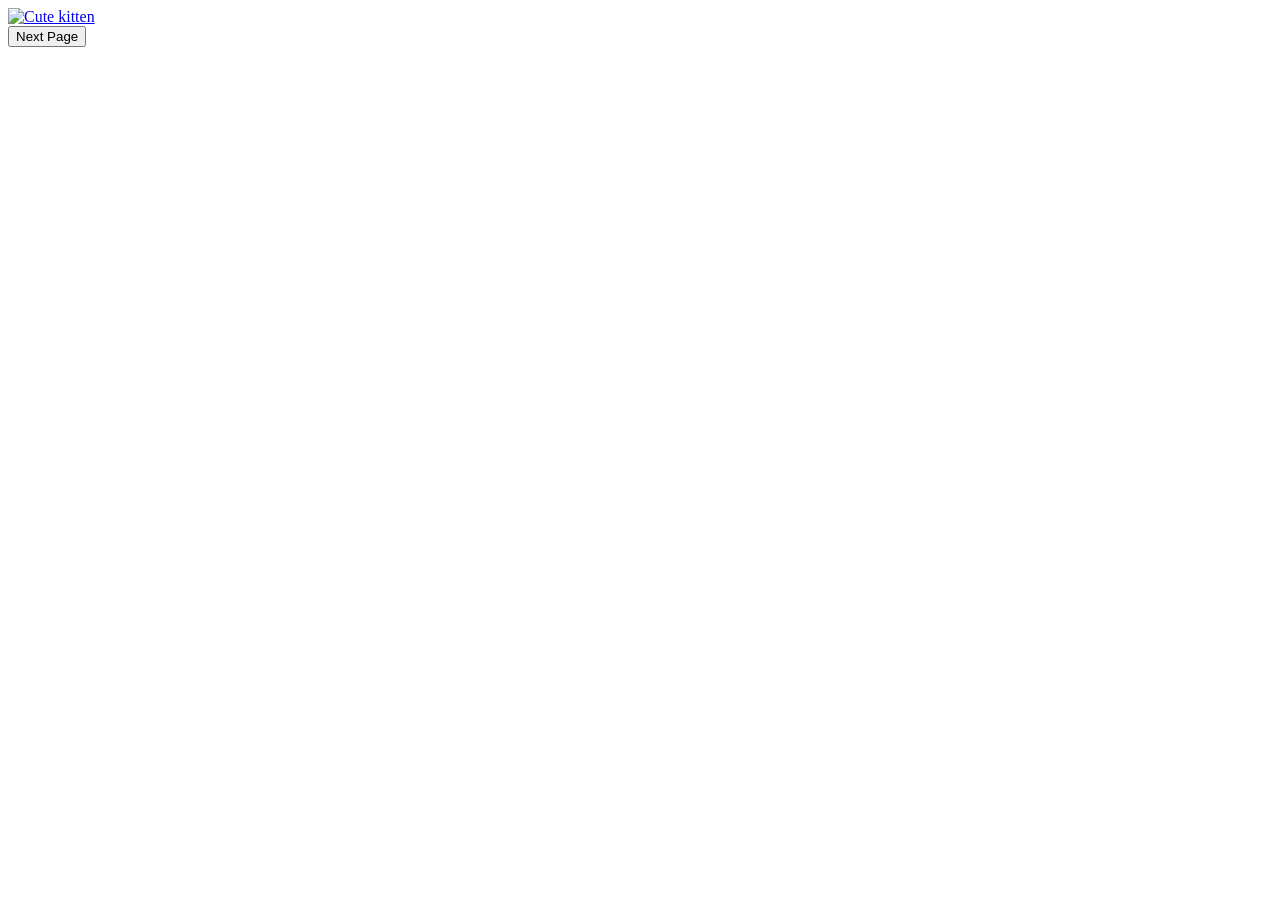
==== index.html @ 195bdda3 "made boiler plate" ====
<!DOCTYPE html>
<html lang="en">
<head>
    <meta charset="UTF-8">
    <meta name="viewport" content="width=device-width, initial-scale=1.0">
    <title>Document</title>
    <link rel="stylesheet" href="style.css">
</head>
<body>
    <a href="https://www.nationalgeographic.com/animals/reptiles/facts/bearded-dragon"><img src="images/IMG_2473.jpg" alt="Cute kitten"></a>
   <div class="button1">
        <a href="page2.html">
        <button>Next Page</button>
    </a>
    </div>
    
</body>
</html>
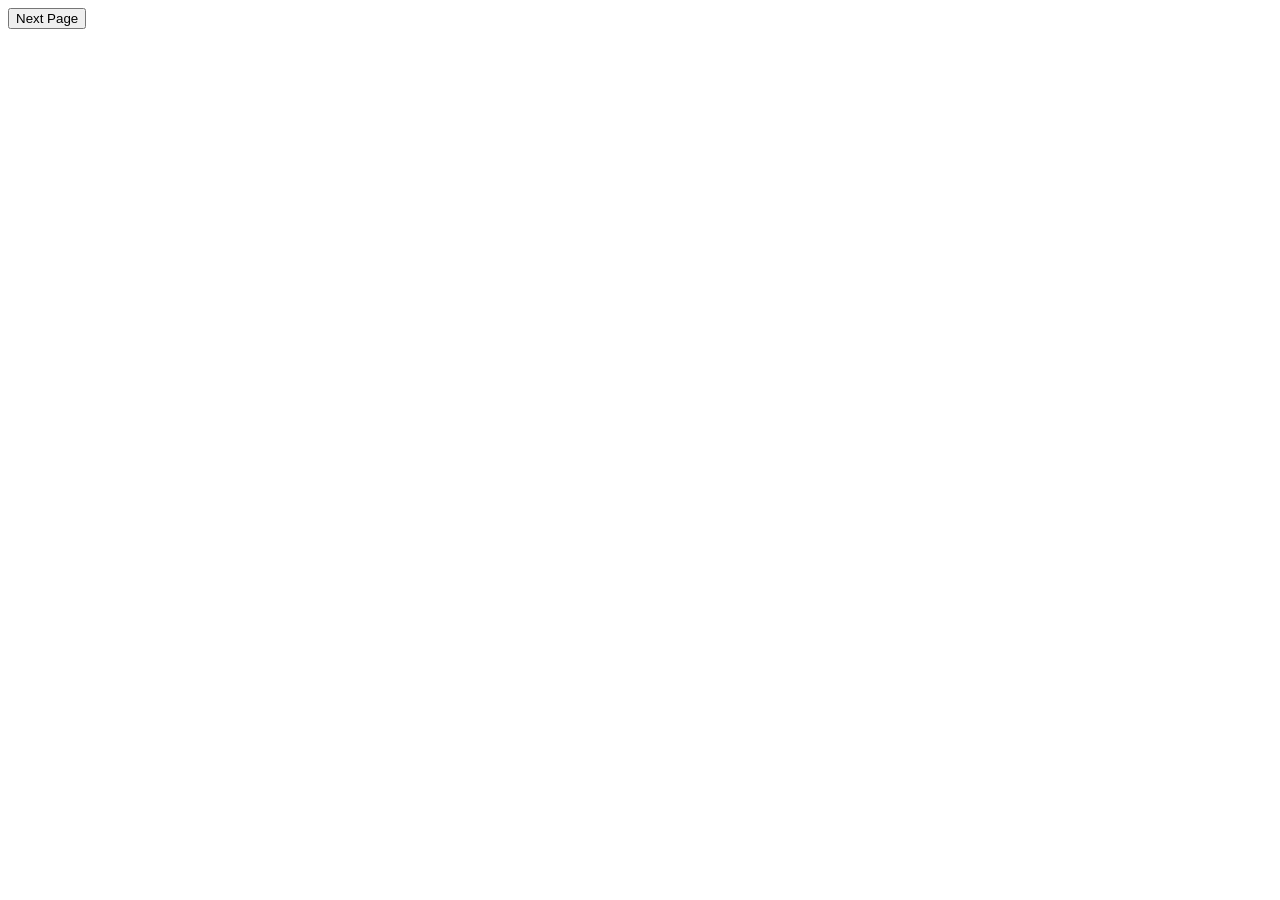
==== commit e34e5475: "made most of page 2" ====
--- a/index.html
+++ b/index.html
@@ -7,12 +7,15 @@
     <link rel="stylesheet" href="style.css">
 </head>
 <body>
-    <a href="https://www.nationalgeographic.com/animals/reptiles/facts/bearded-dragon"><img src="images/IMG_2473.jpg" alt="Cute kitten"></a>
+<section class="projects-section">
+        <title>All About Me</title>
+ </section>
+
    <div class="button1">
         <a href="page2.html">
         <button>Next Page</button>
     </a>
     </div>
-    
+
 </body>
 </html>
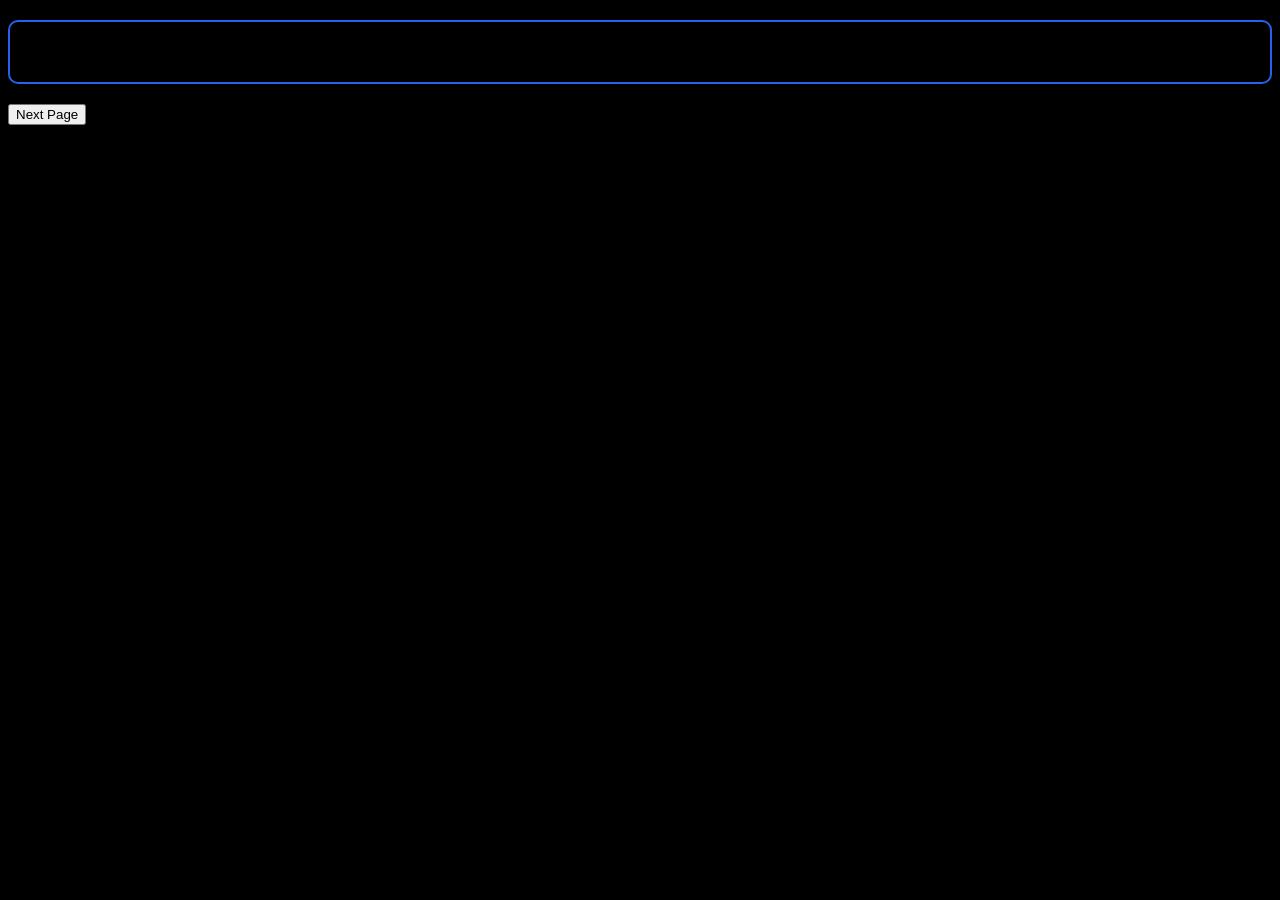
==== commit 193d44e5: "fixed spelling on css link" ====
--- a/index.html
+++ b/index.html
@@ -4,7 +4,7 @@
     <meta charset="UTF-8">
     <meta name="viewport" content="width=device-width, initial-scale=1.0">
     <title>Document</title>
-    <link rel="stylesheet" href="style.css">
+    <link rel="stylesheet" href="styles.css">
 </head>
 <body>
 <section class="projects-section">
--- a/styles.css
+++ b/styles.css
@@ -0,0 +1,11 @@
+body{
+    background-color: black;
+}
+
+.projects-section {
+    padding: 30px;
+    margin: 20px 0;
+    border: 2px solid #2563eb;
+    border-radius: 10px;
+    color: white;
+}
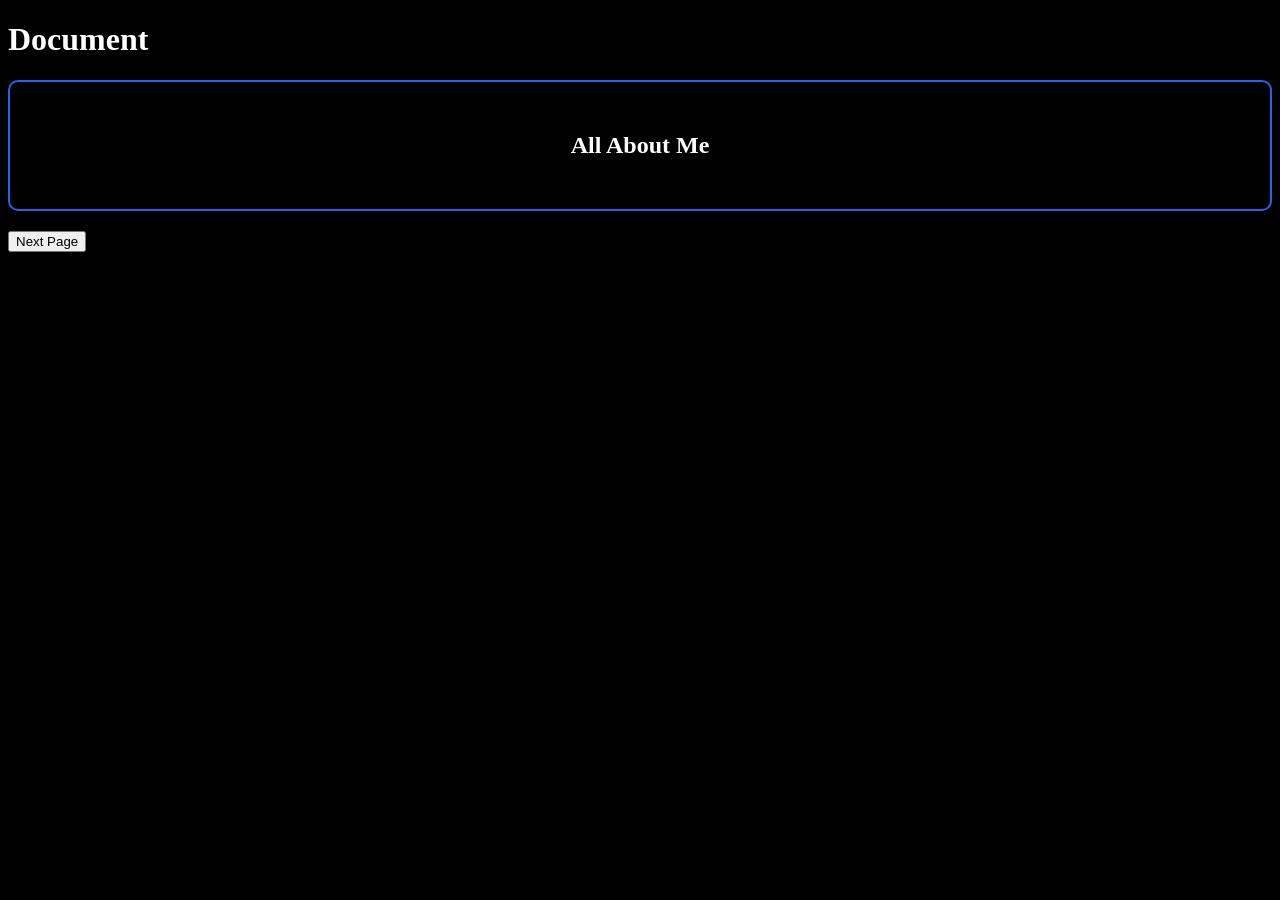
==== commit 5c6c7d62: "changed colors and added div around page 2 text" ====
--- a/index.html
+++ b/index.html
@@ -3,12 +3,12 @@
 <head>
     <meta charset="UTF-8">
     <meta name="viewport" content="width=device-width, initial-scale=1.0">
-    <title>Document</title>
+    <h1>Document</h1>
     <link rel="stylesheet" href="styles.css">
 </head>
 <body>
 <section class="projects-section">
-        <title>All About Me</title>
+        <h1>All About Me</h1>
  </section>
 
    <div class="button1">
--- a/styles.css
+++ b/styles.css
@@ -1,5 +1,6 @@
-body{
+body {
     background-color: black;
+    color: white;
 }
 
 .projects-section {
@@ -7,5 +8,29 @@
     margin: 20px 0;
     border: 2px solid #2563eb;
     border-radius: 10px;
+    text-align: center;
     color: white;
 }
+
+.projects-section h1{
+    color: white;
+    text-align: center;
+}
+
+.page2body {
+    background-color: black;
+    color: white;
+}
+
+.page2divbox {
+    background-color: black;
+    padding: 20px;
+    border: 2px solid #5eea67;
+    border-radius: 8px;
+    flex: 1 1 180px;
+}
+
+.page2divbox h3 {
+    color: white;
+    margin-top: 0;
+}
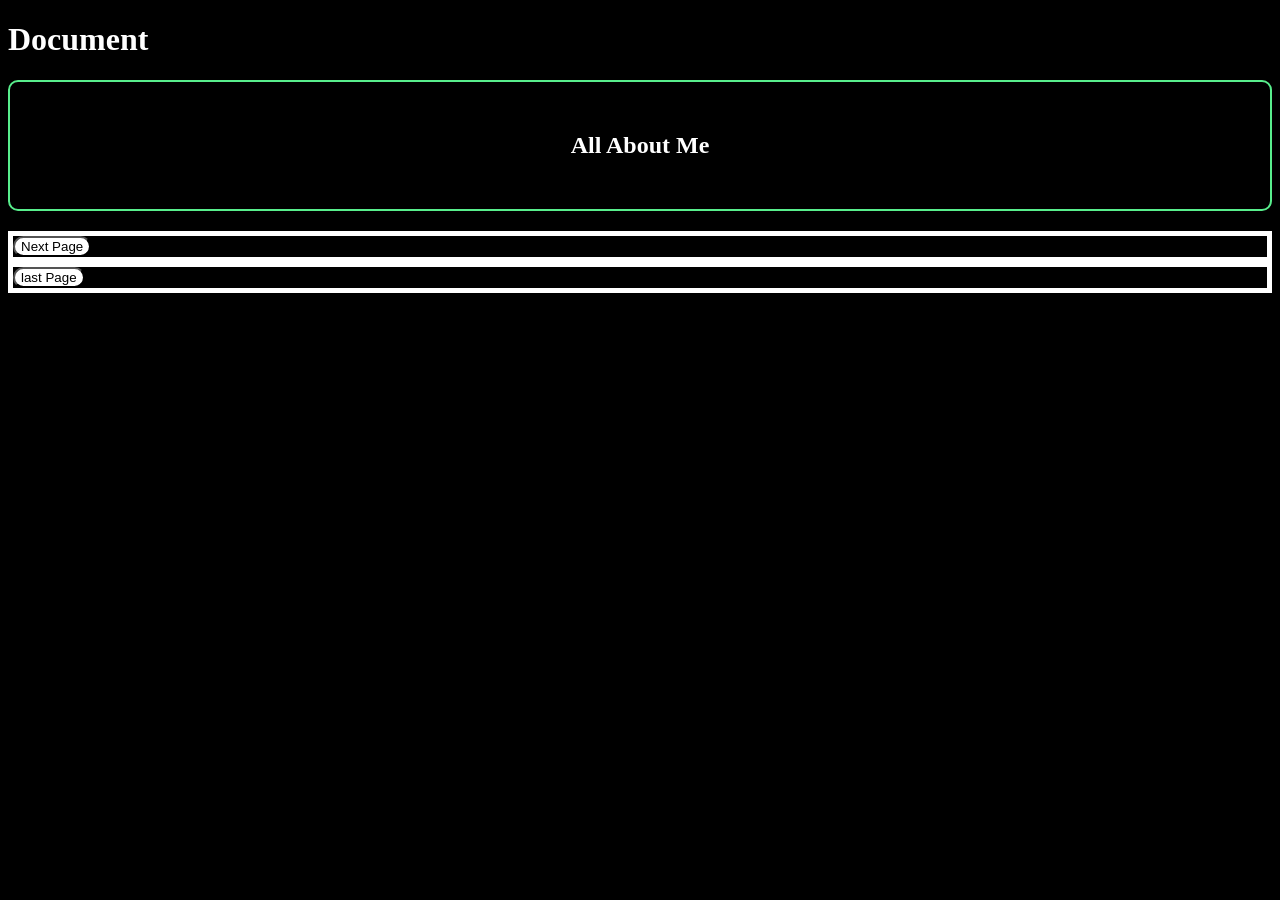
==== commit 9199ff19: "made a third page and changed links on hyperlink photos" ====
--- a/index.html
+++ b/index.html
@@ -17,5 +17,11 @@
     </a>
     </div>
 
+    <div class="button6">
+        <a href="page3.html">
+        <button>last Page</button>
+    </a>
+    </div>
+
 </body>
 </html>
--- a/styles.css
+++ b/styles.css
@@ -6,7 +6,7 @@
 .projects-section {
     padding: 30px;
     margin: 20px 0;
-    border: 2px solid #2563eb;
+    border: 2px solid #58ee8c;
     border-radius: 10px;
     text-align: center;
     color: white;
@@ -25,7 +25,7 @@
 .page2divbox {
     background-color: black;
     padding: 20px;
-    border: 2px solid #5eea67;
+    border: 2px solid #58ee8c;
     border-radius: 8px;
     flex: 1 1 180px;
 }
@@ -34,3 +34,48 @@
     color: white;
     margin-top: 0;
 }
+
+button{
+    background-color: white;
+
+    border-radius: 16px;
+}
+
+.button1{
+    border: 5px solid;
+    border-color: white;
+}
+
+.button2{
+    border: 5px solid;
+    border-color: white;
+}
+
+.button3{
+    border: 5px solid;
+    border-color: white;
+}
+
+.button4{
+    border: 5px solid;
+    border-color: white;
+}
+
+.button5{
+    border: 5px solid;
+    border-color: white;
+}
+
+.button6{
+    border: 5px solid;
+    border-color: white;
+}
+
+.third-section{
+    padding: 30px;
+    margin: 20px 0;
+    border: 2px solid #58ee8c;
+    border-radius: 10px;
+    text-align: center;
+    color: white;
+}
